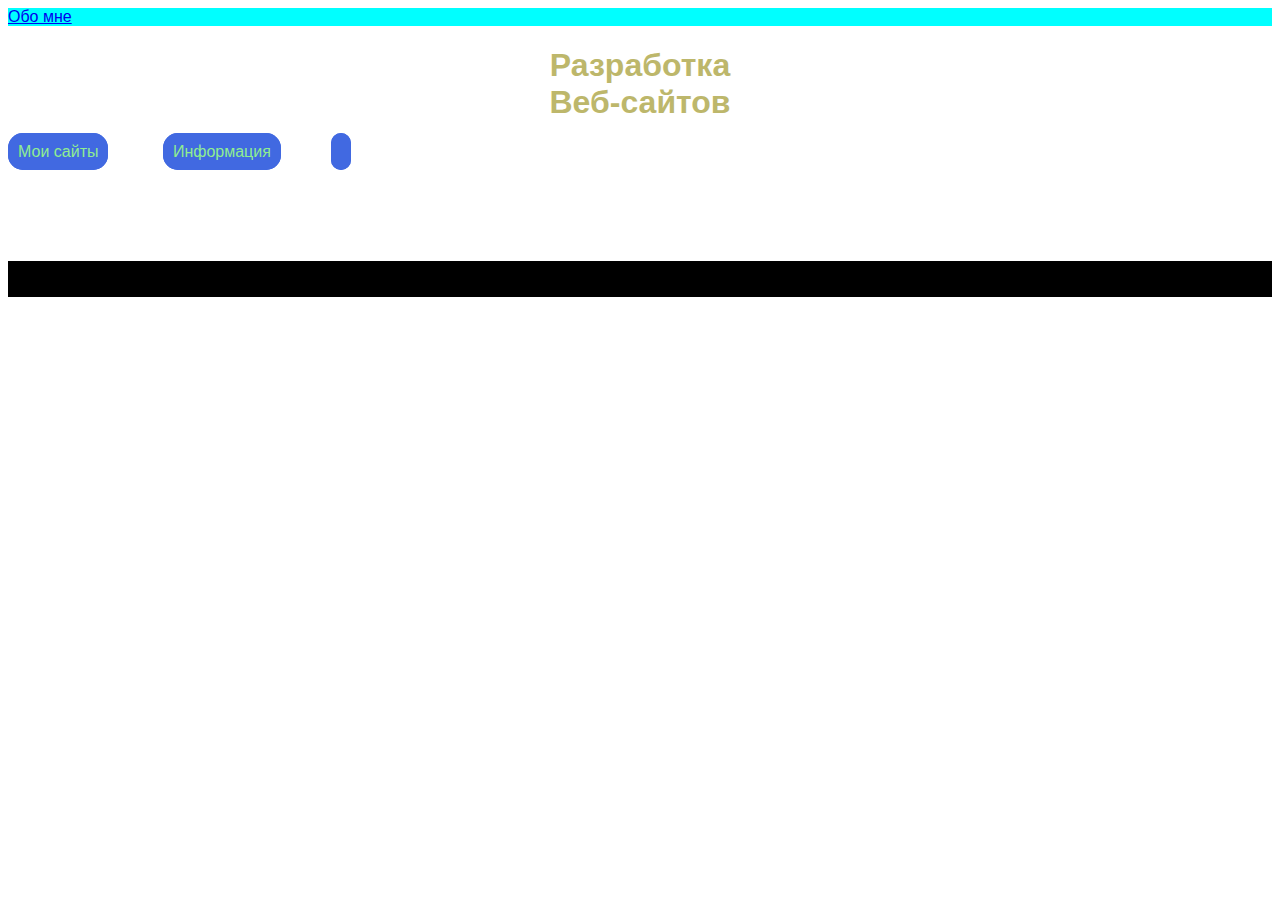
==== index.html @ 4dc970c9 "Rename main.html to index.html" ====
<html>
  <head>
    <title>Портфолио Ивана Милькова</title>
    <link rel="stylesheet" href="main.css"/>
  </head>
  <body>
    <header>
      <a class="link-header" href="milkov.html">Обо мне</a>
    </header>
    <main>
      <nav>
      </nav>
      <h1>Разработка<br/> Веб-сайтов</h1>
      <a class="first-site" href="">Мои сайты</a>
      <a class="styles" href="">Информация</a>
      <a class="position" href="Обо мне"></a>
      <p></p>
      <p></p>
      <p></p>
      <p></p>
    </main>
    <footer>
      <p></p>
    </footer>
  </body>
</html>
---- main.css ----
body {
    font-family: sans-serif;
}

h1 {
    text-align: center;
    color: darkkhaki;
}

.first-site {
    text-decoration: none;
    color: lightgreen;
    border: 10px solid royalblue;
    border-radius: 15px;
    background-color: royalblue;
    margin-bottom: 100px;
}

.styles {
    text-decoration: none;
    color: lightgreen;
    border: 10px solid royalblue;
    border-radius: 15px;
    background-color: royalblue;
    margin-bottom: 100px;
    margin-left: 50px;
}

.social {
    margin: 10px;
}

.position {
    text-decoration: none;
    color: lightgreen;
    border: 10px solid royalblue;
    border-radius: 15px;
    background-color: royalblue;
    margin-bottom: 100px;
    margin-left: 50px;
}

header {
    background-color: aqua;
}

footer {
    background-color: black;
    padding: 10px;
    margin-top: 100px;
}
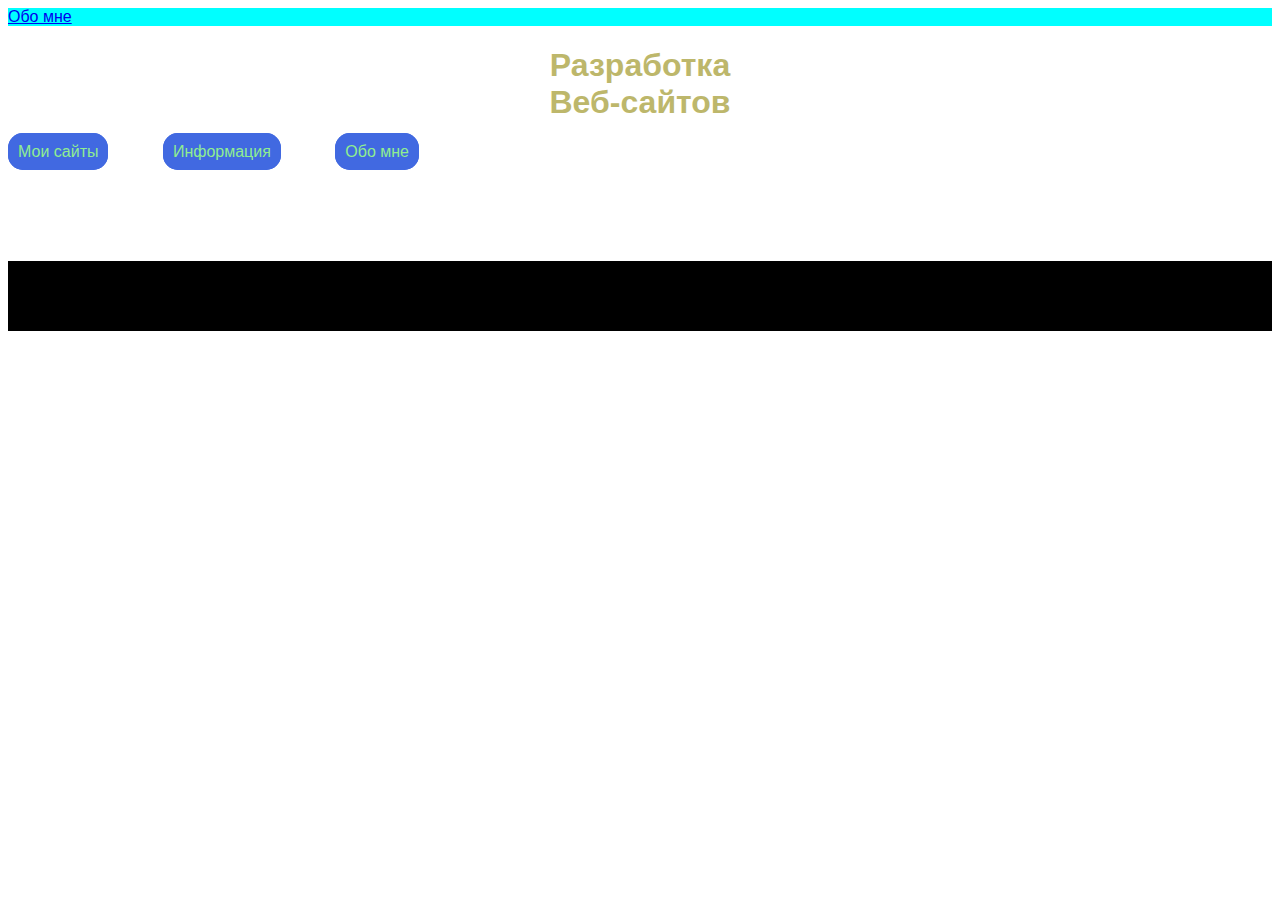
==== commit 36129cbf: "Update index.html" ====
--- a/index.html
+++ b/index.html
@@ -11,16 +11,16 @@
       <nav>
       </nav>
       <h1>Разработка<br/> Веб-сайтов</h1>
-      <a class="first-site" href="">Мои сайты</a>
-      <a class="styles" href="">Информация</a>
-      <a class="position" href="Обо мне"></a>
+      <a class="first-site" href="sites.html">Мои сайты</a>
+      <a class="styles" href="info.html">Информация</a>
+      <a class="position" href="milkov.html">Обо мне</a>
       <p></p>
       <p></p>
       <p></p>
       <p></p>
     </main>
     <footer>
-      <p></p>
+      <p>By INewBRO</p>
     </footer>
   </body>
 </html>
